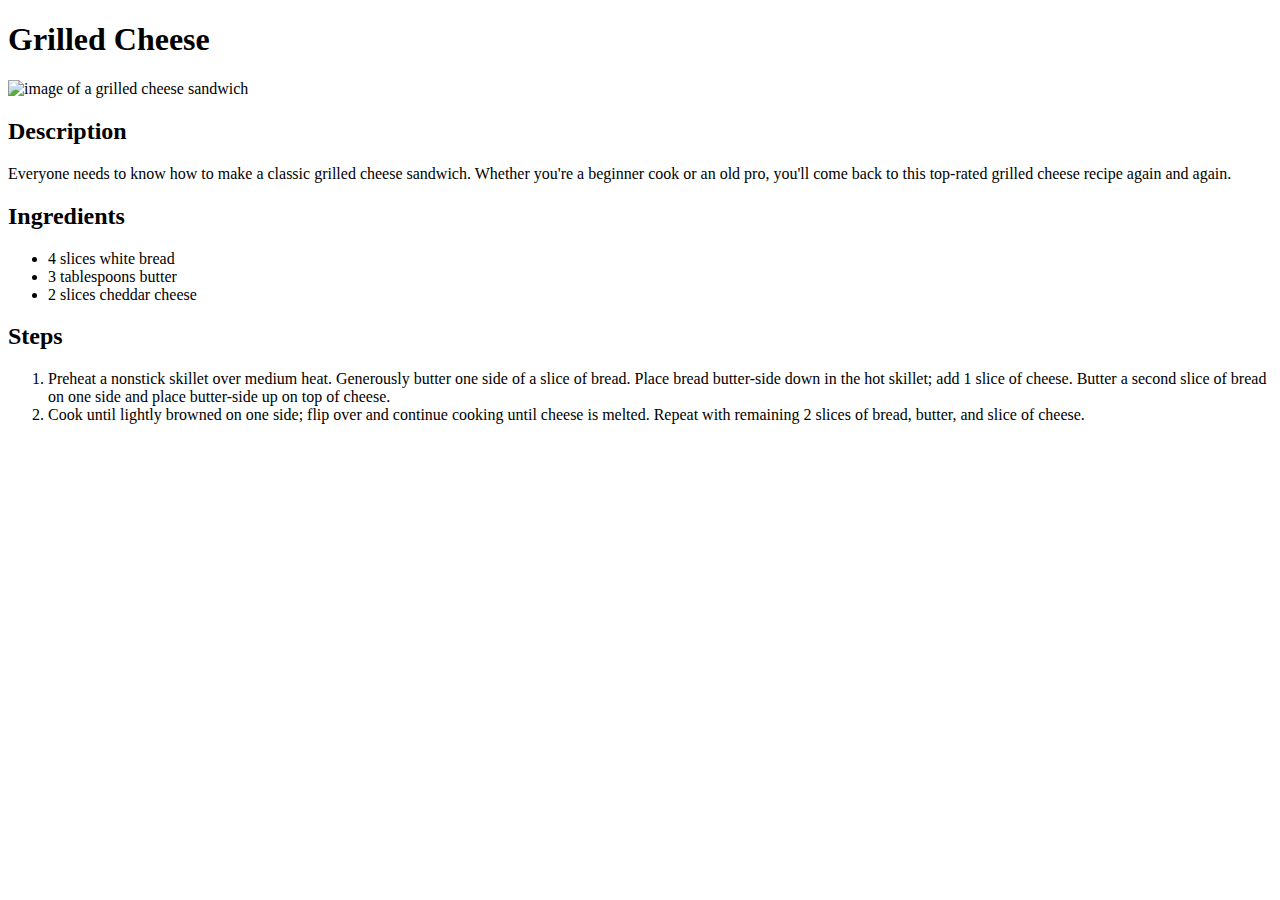
==== recipes/grilled-cheese.html @ ce551eff "Add individual recipe pages" ====
<!DOCTYPE html>
<html lang="en">
<head>
    <meta charset="UTF-8">
    <meta name="viewport" content="width=device-width, initial-scale=1.0">
    <title>Document</title>
</head>
<body>
    <h1>Grilled Cheese</h1>
    <img src="https://imagesvc.meredithcorp.io/v3/mm/image?url=https%3A%2F%2Fimages.media-allrecipes.com%2Fuserphotos%2F2206436.jpg&q=60&c=sc&poi=auto&orient=true&h=512" alt="image of a grilled cheese sandwich"/>
    <h2>Description</h2>
    <p>Everyone needs to know how to make a classic grilled cheese sandwich. Whether you're a beginner cook or an old pro, you'll come back to this top-rated grilled cheese recipe again and again.</p>
    <h2>Ingredients</h2>
    <ul>
        <li>4 slices white bread</li>
        <li>3 tablespoons butter</li>
        <li>2 slices cheddar cheese</li>
    </ul>
    <h2>Steps</h2>
    <ol>
        <li>Preheat a nonstick skillet over medium heat. Generously butter one side of a slice of bread. Place bread butter-side down in the hot skillet; add 1 slice of cheese. Butter a second slice of bread on one side and place butter-side up on top of cheese.</li>
        <li>Cook until lightly browned on one side; flip over and continue cooking until cheese is melted. Repeat with remaining 2 slices of bread, butter, and slice of cheese.</li>
    </ol>
</body>
</html>
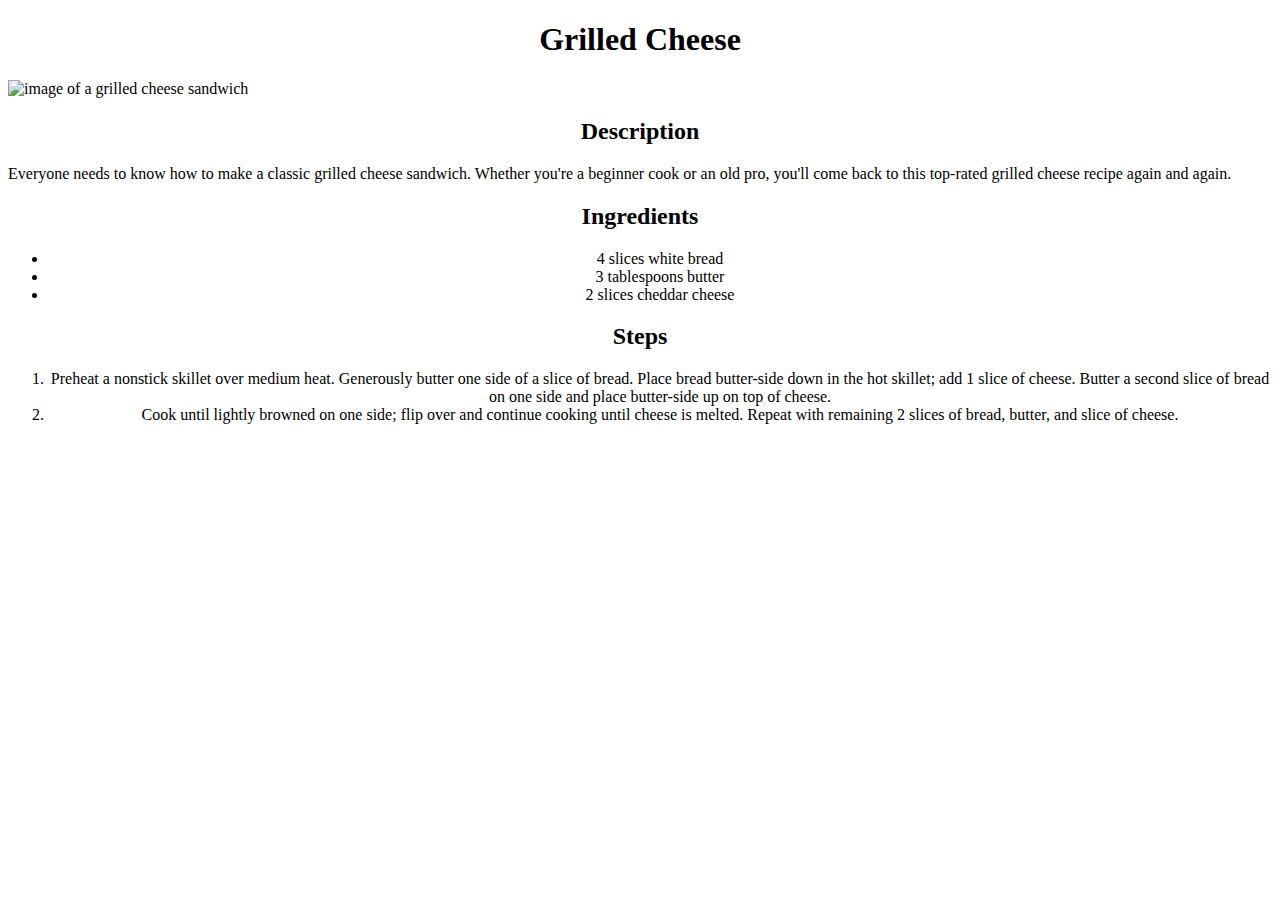
==== commit fb798802: "Style homepage and recipe pages" ====
--- a/recipes/grilled-cheese.html
+++ b/recipes/grilled-cheese.html
@@ -3,13 +3,14 @@
 <head>
     <meta charset="UTF-8">
     <meta name="viewport" content="width=device-width, initial-scale=1.0">
+    <link rel="stylesheet" href="./recipes.css"/>
     <title>Document</title>
 </head>
 <body>
     <h1>Grilled Cheese</h1>
     <img src="https://imagesvc.meredithcorp.io/v3/mm/image?url=https%3A%2F%2Fimages.media-allrecipes.com%2Fuserphotos%2F2206436.jpg&q=60&c=sc&poi=auto&orient=true&h=512" alt="image of a grilled cheese sandwich"/>
     <h2>Description</h2>
-    <p>Everyone needs to know how to make a classic grilled cheese sandwich. Whether you're a beginner cook or an old pro, you'll come back to this top-rated grilled cheese recipe again and again.</p>
+    <p class="desc">Everyone needs to know how to make a classic grilled cheese sandwich. Whether you're a beginner cook or an old pro, you'll come back to this top-rated grilled cheese recipe again and again.</p>
     <h2>Ingredients</h2>
     <ul>
         <li>4 slices white bread</li>
--- a/recipes/recipes.css
+++ b/recipes/recipes.css
@@ -0,0 +1,8 @@
+h1, h2, h3, ul, ol {
+    text-align: center;
+}
+
+img {
+    margin: 0px auto;
+}
+
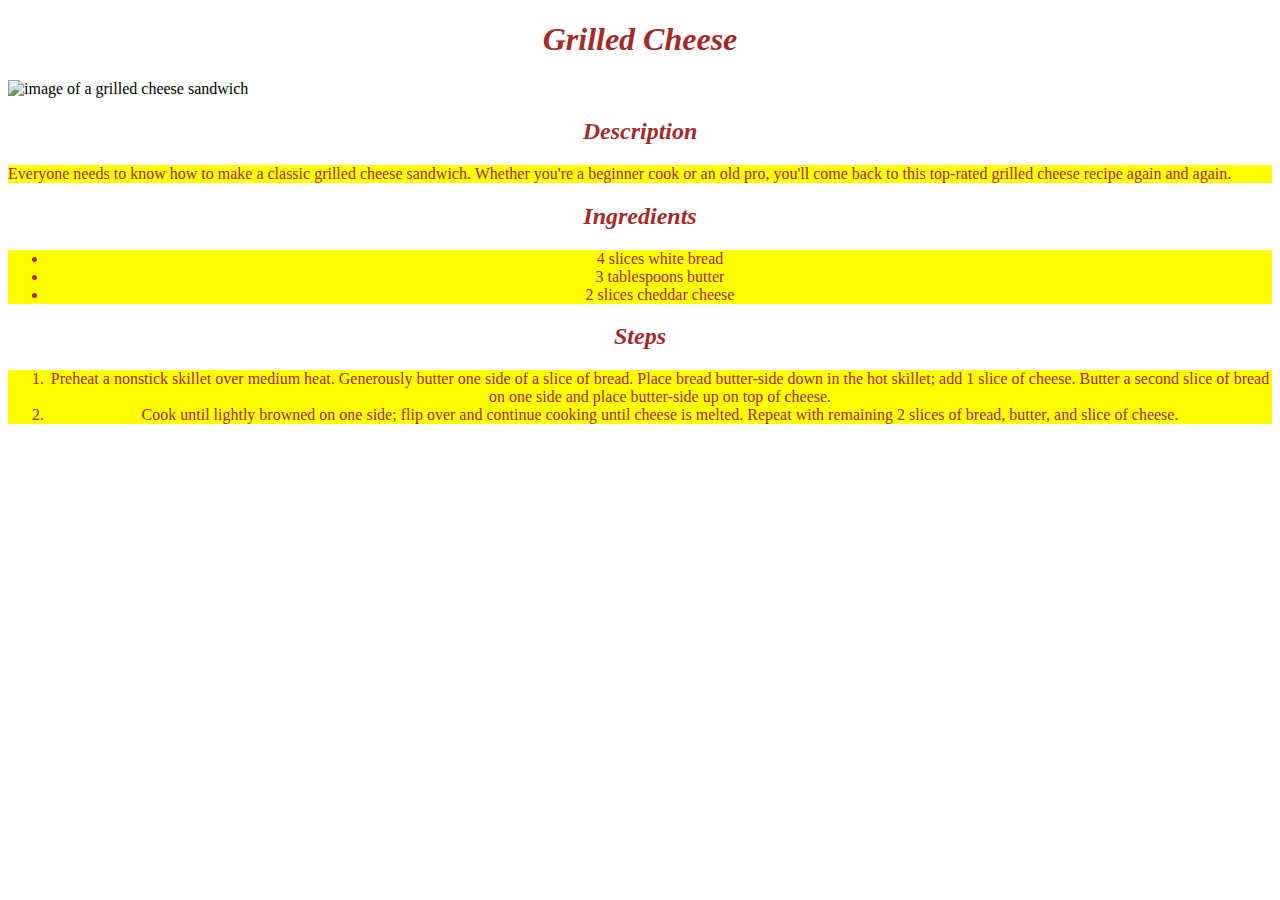
==== commit b22548af: "Add color to text and headers" ====
--- a/recipes/grilled-cheese.html
+++ b/recipes/grilled-cheese.html
@@ -4,21 +4,21 @@
     <meta charset="UTF-8">
     <meta name="viewport" content="width=device-width, initial-scale=1.0">
     <link rel="stylesheet" href="./recipes.css"/>
-    <title>Document</title>
+    <title>Grilled Cheese Recipe</title>
 </head>
 <body>
-    <h1>Grilled Cheese</h1>
+    <h1 class="head">Grilled Cheese</h1>
     <img src="https://imagesvc.meredithcorp.io/v3/mm/image?url=https%3A%2F%2Fimages.media-allrecipes.com%2Fuserphotos%2F2206436.jpg&q=60&c=sc&poi=auto&orient=true&h=512" alt="image of a grilled cheese sandwich"/>
-    <h2>Description</h2>
-    <p class="desc">Everyone needs to know how to make a classic grilled cheese sandwich. Whether you're a beginner cook or an old pro, you'll come back to this top-rated grilled cheese recipe again and again.</p>
-    <h2>Ingredients</h2>
-    <ul>
+    <h2 class="head">Description</h2>
+    <p class="txt">Everyone needs to know how to make a classic grilled cheese sandwich. Whether you're a beginner cook or an old pro, you'll come back to this top-rated grilled cheese recipe again and again.</p>
+    <h2 class="head">Ingredients</h2>
+    <ul class="txt">
         <li>4 slices white bread</li>
         <li>3 tablespoons butter</li>
         <li>2 slices cheddar cheese</li>
     </ul>
-    <h2>Steps</h2>
-    <ol>
+    <h2 class="head">Steps</h2>
+    <ol class="txt">
         <li>Preheat a nonstick skillet over medium heat. Generously butter one side of a slice of bread. Place bread butter-side down in the hot skillet; add 1 slice of cheese. Butter a second slice of bread on one side and place butter-side up on top of cheese.</li>
         <li>Cook until lightly browned on one side; flip over and continue cooking until cheese is melted. Repeat with remaining 2 slices of bread, butter, and slice of cheese.</li>
     </ol>
--- a/recipes/recipes.css
+++ b/recipes/recipes.css
@@ -6,3 +6,12 @@
     margin: 0px auto;
 }
 
+.txt {
+    background-color: yellow;
+    color: brown;
+}
+
+.head {
+    color: brown;
+    font-style: italic;
+}